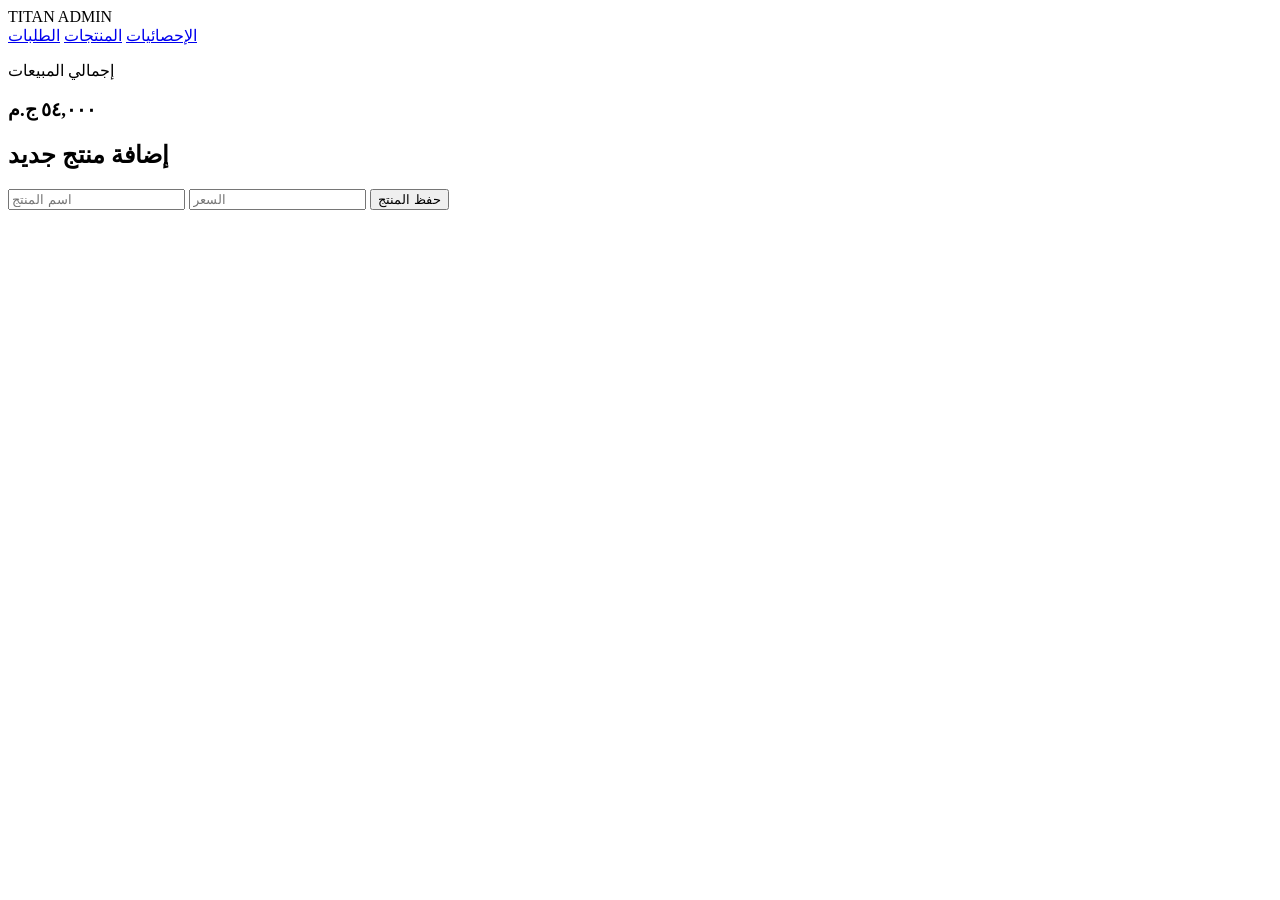
==== admin.html @ 3bf19eed "Add admin.html for admin dashboard layout" ====
<body class="bg-zinc-900 text-white flex">
    <!-- Sidebar -->
    <aside class="w-64 h-screen bg-black p-6 border-r border-white/10">
        <div class="text-2xl font-bold mb-10">TITAN ADMIN</div>
        <nav class="space-y-4">
            <a href="#" class="block p-3 bg-white/10 rounded">الإحصائيات</a>
            <a href="#" class="block p-3 hover:bg-white/5">المنتجات</a>
            <a href="#" class="block p-3 hover:bg-white/5">الطلبات</a>
        </nav>
    </aside>

    <!-- Main Content -->
    <main class="flex-1 p-10">
        <div class="grid grid-cols-3 gap-6 mb-10">
            <div class="glass p-6 rounded-xl">
                <p class="text-gray-400">إجمالي المبيعات</p>
                <h3 class="text-3xl font-bold">٥٤,٠٠٠ ج.م</h3>
            </div>
            <!-- المزيد من الكروت -->
        </div>

        <div class="glass p-8 rounded-xl">
            <h2 class="text-xl font-bold mb-6">إضافة منتج جديد</h2>
            <form id="add-product-form" class="space-y-4">
                <input type="text" placeholder="اسم المنتج" class="w-full bg-transparent border border-white/20 p-3 rounded">
                <input type="number" placeholder="السعر" class="w-full bg-transparent border border-white/20 p-3 rounded">
                <button type="submit" class="bg-blue-600 px-8 py-3 rounded font-bold">حفظ المنتج</button>
            </form>
        </div>
    </main>
</body>
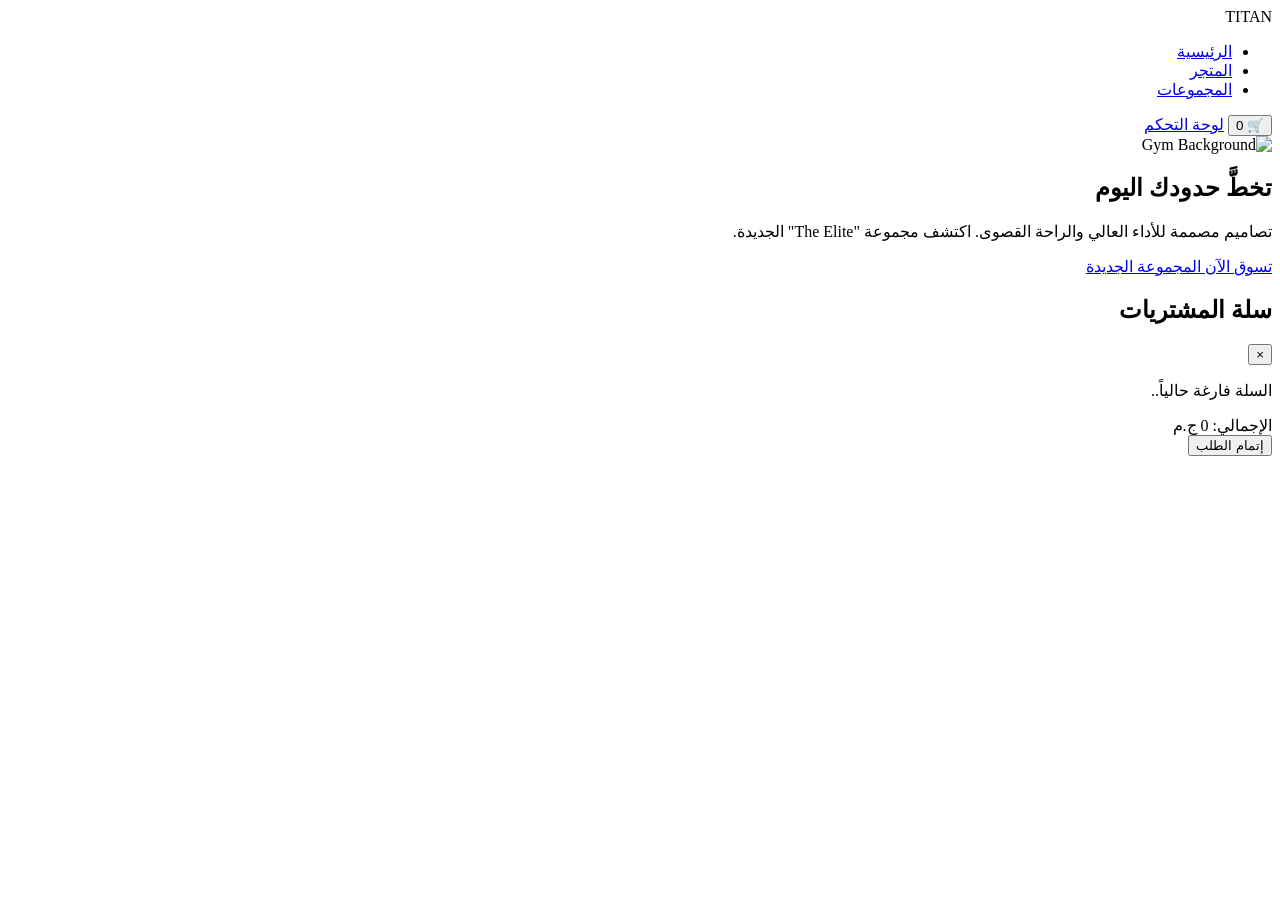
==== commit 1e519e3a: "Update admin.html" ====
--- a/admin.html
+++ b/admin.html
@@ -1,31 +1,97 @@
-<body class="bg-zinc-900 text-white flex">
+<!DOCTYPE html>
+<html lang="ar" dir="rtl">
+<head>
+    <meta charset="UTF-8">
+    <script src="https://cdn.tailwindcss.com"></script>
+    <link href="https://fonts.googleapis.com/css2?family=Cairo:wght@400;700&display=swap" rel="stylesheet">
+    <style>
+        body { font-family: 'Cairo', sans-serif; background-color: #09090b; }
+        .glass-card { background: rgba(255, 255, 255, 0.03); border: 1px solid rgba(255, 255, 255, 0.1); }
+    </style>
+</head>
+<body class="flex text-white">
+
     <!-- Sidebar -->
-    <aside class="w-64 h-screen bg-black p-6 border-r border-white/10">
-        <div class="text-2xl font-bold mb-10">TITAN ADMIN</div>
-        <nav class="space-y-4">
-            <a href="#" class="block p-3 bg-white/10 rounded">الإحصائيات</a>
-            <a href="#" class="block p-3 hover:bg-white/5">المنتجات</a>
-            <a href="#" class="block p-3 hover:bg-white/5">الطلبات</a>
+    <aside class="w-72 h-screen sticky top-0 bg-black border-l border-white/10 p-8">
+        <h1 class="text-3xl font-black mb-12 tracking-tighter">TITAN <span class="text-red-600">HQ</span></h1>
+        <nav class="space-y-6">
+            <button onclick="showSection('stats')" class="flex items-center gap-4 w-full text-right hover:text-red-500 transition"><span class="w-2 h-2 bg-red-600 rounded-full"></span> الإحصائيات</button>
+            <button onclick="showSection('products')" class="flex items-center gap-4 w-full text-right hover:text-red-500 transition"><span class="w-2 h-2 bg-gray-600 rounded-full"></span> إدارة المنتجات</button>
+            <button onclick="showSection('orders')" class="flex items-center gap-4 w-full text-right hover:text-red-500 transition"><span class="w-2 h-2 bg-gray-600 rounded-full"></span> الطلبات الجديدة</button>
+            <button onclick="showSection('settings')" class="flex items-center gap-4 w-full text-right hover:text-red-500 transition"><span class="w-2 h-2 bg-gray-600 rounded-full"></span> إعدادات المتجر</button>
         </nav>
     </aside>
 
     <!-- Main Content -->
-    <main class="flex-1 p-10">
-        <div class="grid grid-cols-3 gap-6 mb-10">
-            <div class="glass p-6 rounded-xl">
-                <p class="text-gray-400">إجمالي المبيعات</p>
-                <h3 class="text-3xl font-bold">٥٤,٠٠٠ ج.م</h3>
+    <main class="flex-1 p-12 overflow-y-auto">
+        
+        <!-- القسم 1: الإحصائيات -->
+        <div id="stats-section" class="admin-section">
+            <h2 class="text-4xl font-bold mb-10">نظرة عامة</h2>
+            <div class="grid grid-cols-3 gap-8">
+                <div class="glass-card p-8 rounded-2xl">
+                    <p class="text-gray-500 text-sm">إجمالي المبيعات</p>
+                    <p class="text-4xl font-black mt-2">١٢٥,٥٠٠ ج.م</p>
+                </div>
+                <div class="glass-card p-8 rounded-2xl">
+                    <p class="text-gray-500 text-sm">عدد الطلبات</p>
+                    <p class="text-4xl font-black mt-2">٤٣</p>
+                </div>
+                <div class="glass-card p-8 rounded-2xl">
+                    <p class="text-gray-500 text-sm">زوار اليوم</p>
+                    <p class="text-4xl font-black mt-2">١,٢٠٠</p>
+                </div>
             </div>
-            <!-- المزيد من الكروت -->
         </div>
 
-        <div class="glass p-8 rounded-xl">
-            <h2 class="text-xl font-bold mb-6">إضافة منتج جديد</h2>
-            <form id="add-product-form" class="space-y-4">
-                <input type="text" placeholder="اسم المنتج" class="w-full bg-transparent border border-white/20 p-3 rounded">
-                <input type="number" placeholder="السعر" class="w-full bg-transparent border border-white/20 p-3 rounded">
-                <button type="submit" class="bg-blue-600 px-8 py-3 rounded font-bold">حفظ المنتج</button>
-            </form>
+        <!-- القسم 2: إدارة المنتجات -->
+        <div id="products-section" class="admin-section hidden">
+            <div class="flex justify-between items-center mb-10">
+                <h2 class="text-4xl font-bold">إدارة المنتجات</h2>
+                <button class="bg-white text-black px-6 py-2 font-bold rounded-lg hover:bg-gray-200">+ إضافة منتج</button>
+            </div>
+            
+            <div class="glass-card rounded-xl overflow-hidden">
+                <table class="w-full text-right">
+                    <thead class="bg-white/5">
+                        <tr>
+                            <th class="p-4">المنتج</th>
+                            <th class="p-4">السعر</th>
+                            <th class="p-4">المخزون</th>
+                            <th class="p-4">الإجراءات</th>
+                        </tr>
+                    </thead>
+                    <tbody id="admin-product-list">
+                        <!-- هنا تظهر المنتجات من الـ Backend -->
+                        <tr class="border-t border-white/5">
+                            <td class="p-4">تيشرت Elite Compression</td>
+                            <td class="p-4">١,٢٠٠ ج.م</td>
+                            <td class="p-4">١٥ قطعة</td>
+                            <td class="p-4">
+                                <button class="text-blue-400 ml-4">تعديل</button>
+                                <button class="text-red-500">حذف</button>
+                            </td>
+                        </tr>
+                    </tbody>
+                </table>
+            </div>
         </div>
+
     </main>
+
+    <script>
+        // تبديل الأقسام
+        function showSection(sectionId) {
+            document.querySelectorAll('.admin-section').forEach(s => s.classList.add('hidden'));
+            document.getElementById(sectionId + '-section').classList.remove('hidden');
+        }
+
+        // حماية بسيطة بالـ JavaScript (لا تغني عن حماية السيرفر)
+        const pass = prompt("أدخل كلمة مرور الآدمن للدخول:");
+        if (pass !== "TITAN2026") {
+            alert("غير مسموح لك بالدخول!");
+            window.location.href = "index.html";
+        }
+    </script>
 </body>
+</html>
